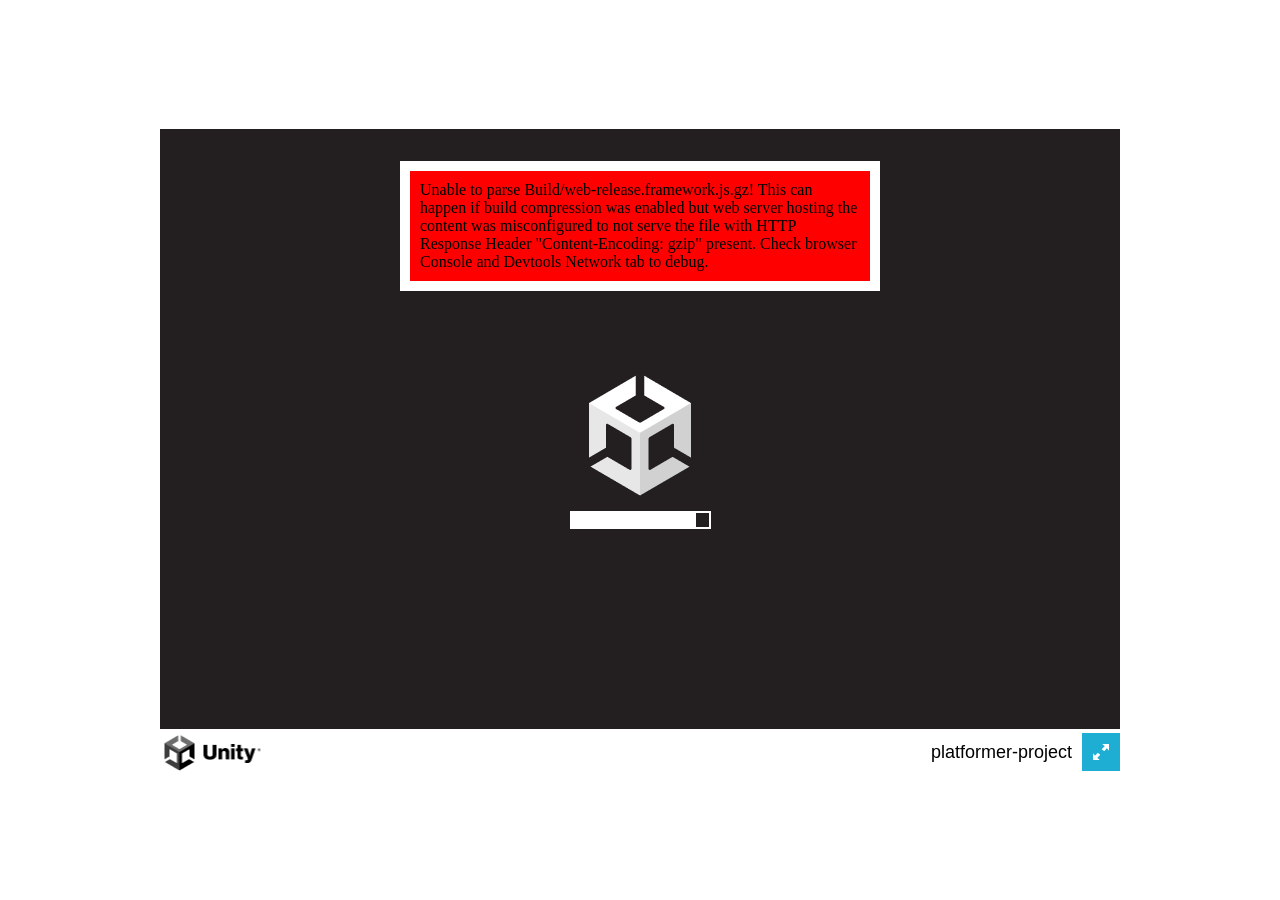
==== zylogame/index.html @ 8ec6359a "first version commit" ====
<!DOCTYPE html>
<html lang="en-us">
  <head>
    <meta charset="utf-8">
    <meta http-equiv="Content-Type" content="text/html; charset=utf-8">
    <title>Unity Web Player | platformer-project</title>
    <link rel="shortcut icon" href="TemplateData/favicon.ico">
    <link rel="stylesheet" href="TemplateData/style.css">
  </head>
  <body>
    <div id="unity-container" class="unity-desktop">
      <canvas id="unity-canvas" width=960 height=600 tabindex="-1"></canvas>
      <div id="unity-loading-bar">
        <div id="unity-logo"></div>
        <div id="unity-progress-bar-empty">
          <div id="unity-progress-bar-full"></div>
        </div>
      </div>
      <div id="unity-warning"> </div>
      <div id="unity-footer">
        <div id="unity-logo-title-footer"></div>
        <div id="unity-fullscreen-button"></div>
        <div id="unity-build-title">platformer-project</div>
      </div>
    </div>
    <script>
      var canvas = document.querySelector("#unity-canvas");

      // Shows a temporary message banner/ribbon for a few seconds, or
      // a permanent error message on top of the canvas if type=='error'.
      // If type=='warning', a yellow highlight color is used.
      // Modify or remove this function to customize the visually presented
      // way that non-critical warnings and error messages are presented to the
      // user.
      function unityShowBanner(msg, type) {
        var warningBanner = document.querySelector("#unity-warning");
        function updateBannerVisibility() {
          warningBanner.style.display = warningBanner.children.length ? 'block' : 'none';
        }
        var div = document.createElement('div');
        div.innerHTML = msg;
        warningBanner.appendChild(div);
        if (type == 'error') div.style = 'background: red; padding: 10px;';
        else {
          if (type == 'warning') div.style = 'background: yellow; padding: 10px;';
          setTimeout(function() {
            warningBanner.removeChild(div);
            updateBannerVisibility();
          }, 5000);
        }
        updateBannerVisibility();
      }

      var buildUrl = "Build";
      var loaderUrl = buildUrl + "/web-release.loader.js";
      var config = {
        arguments: [],
        dataUrl: buildUrl + "/web-release.data.gz",
        frameworkUrl: buildUrl + "/web-release.framework.js.gz",
        codeUrl: buildUrl + "/web-release.wasm.gz",
        streamingAssetsUrl: "StreamingAssets",
        companyName: "DefaultCompany",
        productName: "platformer-project",
        productVersion: "1.0",
        showBanner: unityShowBanner,
      };

      // By default, Unity keeps WebGL canvas render target size matched with
      // the DOM size of the canvas element (scaled by window.devicePixelRatio)
      // Set this to false if you want to decouple this synchronization from
      // happening inside the engine, and you would instead like to size up
      // the canvas DOM size and WebGL render target sizes yourself.
      // config.matchWebGLToCanvasSize = false;

      // If you would like all file writes inside Unity Application.persistentDataPath
      // directory to automatically persist so that the contents are remembered when
      // the user revisits the site the next time, uncomment the following line:
      // config.autoSyncPersistentDataPath = true;
      // This autosyncing is currently not the default behavior to avoid regressing
      // existing user projects that might rely on the earlier manual
      // JS_FileSystem_Sync() behavior, but in future Unity version, this will be
      // expected to change.

      if (/iPhone|iPad|iPod|Android/i.test(navigator.userAgent)) {
        // Mobile device style: fill the whole browser client area with the game canvas:

        var meta = document.createElement('meta');
        meta.name = 'viewport';
        meta.content = 'width=device-width, height=device-height, initial-scale=1.0, user-scalable=no, shrink-to-fit=yes';
        document.getElementsByTagName('head')[0].appendChild(meta);
        document.querySelector("#unity-container").className = "unity-mobile";
        canvas.className = "unity-mobile";

        // To lower canvas resolution on mobile devices to gain some
        // performance, uncomment the following line:
        // config.devicePixelRatio = 1;


      } else {
        // Desktop style: Render the game canvas in a window that can be maximized to fullscreen:
        canvas.style.width = "960px";
        canvas.style.height = "600px";
      }

      document.querySelector("#unity-loading-bar").style.display = "block";

      var script = document.createElement("script");
      script.src = loaderUrl;
      script.onload = () => {
        createUnityInstance(canvas, config, (progress) => {
          document.querySelector("#unity-progress-bar-full").style.width = 100 * progress + "%";
              }).then((unityInstance) => {
                document.querySelector("#unity-loading-bar").style.display = "none";
                document.querySelector("#unity-fullscreen-button").onclick = () => {
                  unityInstance.SetFullscreen(1);
                };

              }).catch((message) => {
                alert(message);
              });
            };

      document.body.appendChild(script);

    </script>
  </body>
</html>
---- zylogame/TemplateData/style.css ----
body { padding: 0; margin: 0 }
#unity-container { position: absolute }
#unity-container.unity-desktop { left: 50%; top: 50%; transform: translate(-50%, -50%) }
#unity-container.unity-mobile { position: fixed; width: 100%; height: 100% }
#unity-canvas { background: #231F20 }
.unity-mobile #unity-canvas { width: 100%; height: 100% }
#unity-loading-bar { position: absolute; left: 50%; top: 50%; transform: translate(-50%, -50%); display: none }
#unity-logo { width: 154px; height: 130px; background: url('unity-logo-dark.png') no-repeat center }
#unity-progress-bar-empty { width: 141px; height: 18px; margin-top: 10px; margin-left: 6.5px; background: url('progress-bar-empty-dark.png') no-repeat center }
#unity-progress-bar-full { width: 0%; height: 18px; margin-top: 10px; background: url('progress-bar-full-dark.png') no-repeat center }
#unity-footer { position: relative }
.unity-mobile #unity-footer { display: none }
#unity-logo-title-footer { float:left; width: 102px; height: 38px; background: url('unity-logo-title-footer.png') no-repeat center }
#unity-build-title { float: right; margin-right: 10px; line-height: 38px; font-family: arial; font-size: 18px }
#unity-fullscreen-button { cursor:pointer; float: right; width: 38px; height: 38px; background: url('fullscreen-button.png') no-repeat center }
#unity-warning { position: absolute; left: 50%; top: 5%; transform: translate(-50%); background: white; padding: 10px; display: none }
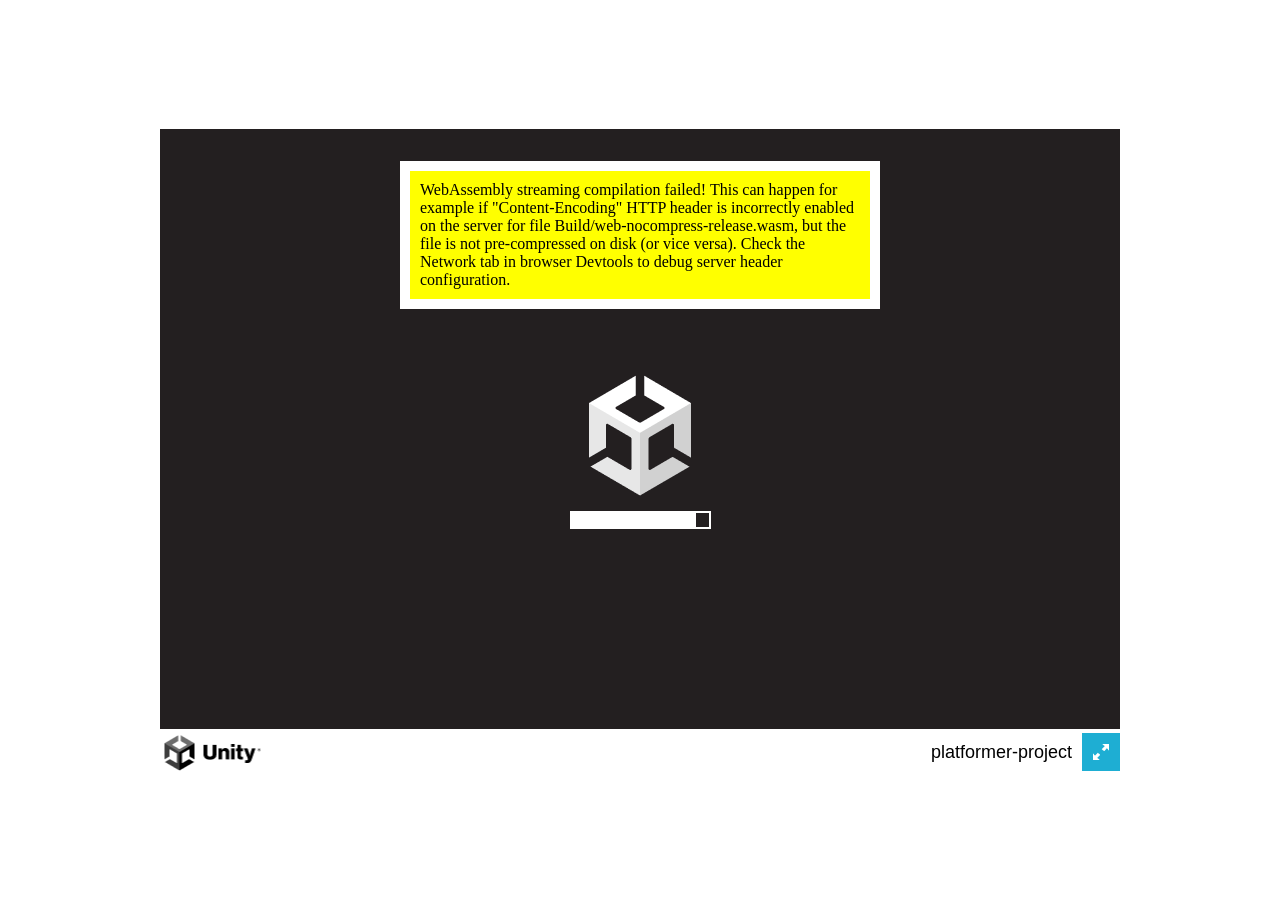
==== commit a4a0e625: "zylo game uncompressed reupload" ====
--- a/zylogame/index.html
+++ b/zylogame/index.html
@@ -52,12 +52,12 @@
       }
 
       var buildUrl = "Build";
-      var loaderUrl = buildUrl + "/web-release.loader.js";
+      var loaderUrl = buildUrl + "/web-nocompress-release.loader.js";
       var config = {
         arguments: [],
-        dataUrl: buildUrl + "/web-release.data.gz",
-        frameworkUrl: buildUrl + "/web-release.framework.js.gz",
-        codeUrl: buildUrl + "/web-release.wasm.gz",
+        dataUrl: buildUrl + "/web-nocompress-release.data",
+        frameworkUrl: buildUrl + "/web-nocompress-release.framework.js",
+        codeUrl: buildUrl + "/web-nocompress-release.wasm",
         streamingAssetsUrl: "StreamingAssets",
         companyName: "DefaultCompany",
         productName: "platformer-project",
